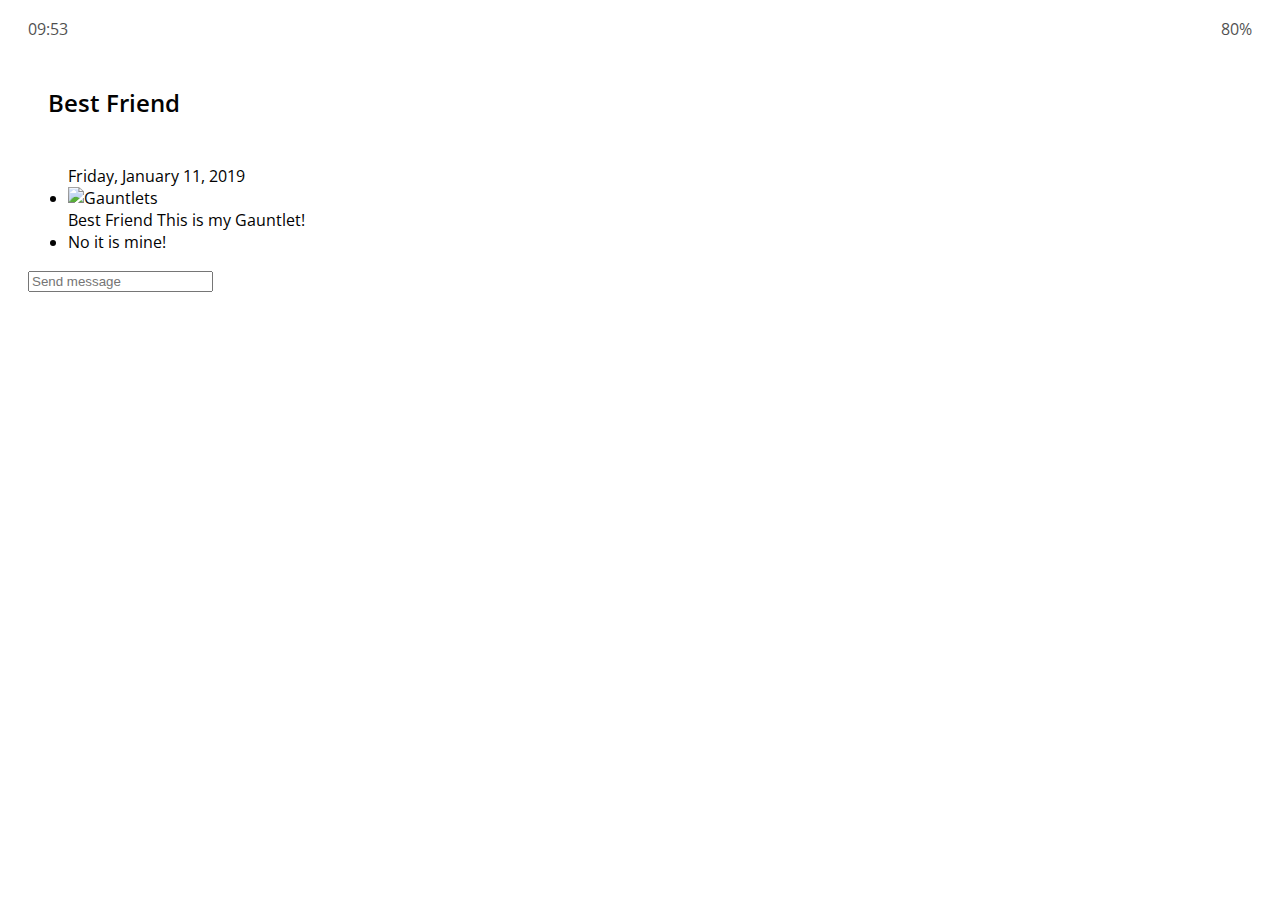
==== chat.html @ 52c52224 "Nav-bar CSS" ====
<!DOCTYPE html>
<html lang="en">
  <head>
    <meta charset="UTF-8" />
    <meta name="viewport" content="width=device-width, initial-scale=1.0" />
    <meta http-equiv="X-UA-Compatible" content="ie=edge" />
    <link
      rel="stylesheet"
      href="https://use.fontawesome.com/releases/v5.8.1/css/all.css"
      integrity="sha384-50oBUHEmvpQ+1lW4y57PTFmhCaXp0ML5d60M1M7uH2+nqUivzIebhndOJK28anvf"
      crossorigin="anonymous"
    />
    <link rel="stylesheet" href="css/styles.css" />
    <title>Chat | Kakao Clone</title>
  </head>
  <body>
    <div class="status-bar">
      <div class="status-bar__column">
        <span class="status-bar__clock">09:53</span>
      </div>
      <div class="status-bar__column">
        <i class="far fa-clock"></i>
        <i class="fas fa-volume-mute"></i>
        <i class="fas fa-wifi"></i>
        <span class="status-bar__battery-level">80%</span>
        <i class="fas fa-battery-three-quarters"></i>
      </div>
    </div>
    <header class="header">
      <div class="header__header-column">
        <a href="index.html" class="header__back-btn">
          <i class="fas fa-arrow-left"></i>
        </a>
        <h1 class="header__title">Best Friend</h1>
      </div>
      <div class="heaer__header-column">
        <spna class="header__icon">
          <i class="fas fa-search"></i>
        </spna>
        <span class="header__icon">
          <a href="settings.html">
            <i class="fas fa-bars"></i>
          </a>
        </span>
      </div>
    </header>
    <main class="chat">
      <ul class="chat__messages">
        <span class="chat__timestamp">Friday, January 11, 2019</span>
        <li class="incoming-message message">
          <img
            src="https://i.pinimg.com/564x/98/51/32/98513201069a6214335e6a42171d02f0.jpg"
            alt="Gauntlets"
            class="g-avatar message__avatar"
          />
          <div class="message__content">
            <span class="message__author">Best Friend</span>
            <span class="message__buble">
              This is my Gauntlet!
            </span>
          </div>
          <span class="message__timestamp"></span>
        </li>
        <li class="incoming-message message">
          <span class="message__timestamp"></span>
          <div class="message__content">
            <span class="message__buble">
              No it is mine!
            </span>
          </div>
        </li>
      </ul>
    </main>
    <div class="chat__write">
      <div class="chat__write-column">
        <i class="far fa-plus-square"></i>
      </div>
      <div class="chat__write-column">
        <input
          type="text"
          placeholder="Send message"
          class="chat__write-input"
        />
      </div>
      <div class="chat__write-column">
        <span class="chat__write-icon">
          <i class="far fa-smile-wink"></i>
        </span>
        <span class="chat__write-icon">
          <i class="fas fa-microphone"></i>
        </span>
      </div>
    </div>
  </body>
</html>
---- css/styles.css ----
@import url("https://fonts.googleapis.com/css?family=Open+Sans:400,600");
@import "reset.css";
@import "status-bar.css";
@import "header.css";
@import "nav-bar.css";

* {
  box-sizing: border-box;
}

body {
  background-color: white;
  padding: 10px 20px;
  color: #020202;
  font-family: "Open Sans", sans-serif, -apple-system, BlinkMacSystemFont,
    "Segoe UI", Roboto, Oxygen, Ubuntu, Cantarell, "Helvetica Neue";
}

a {
  color: inherit;
}
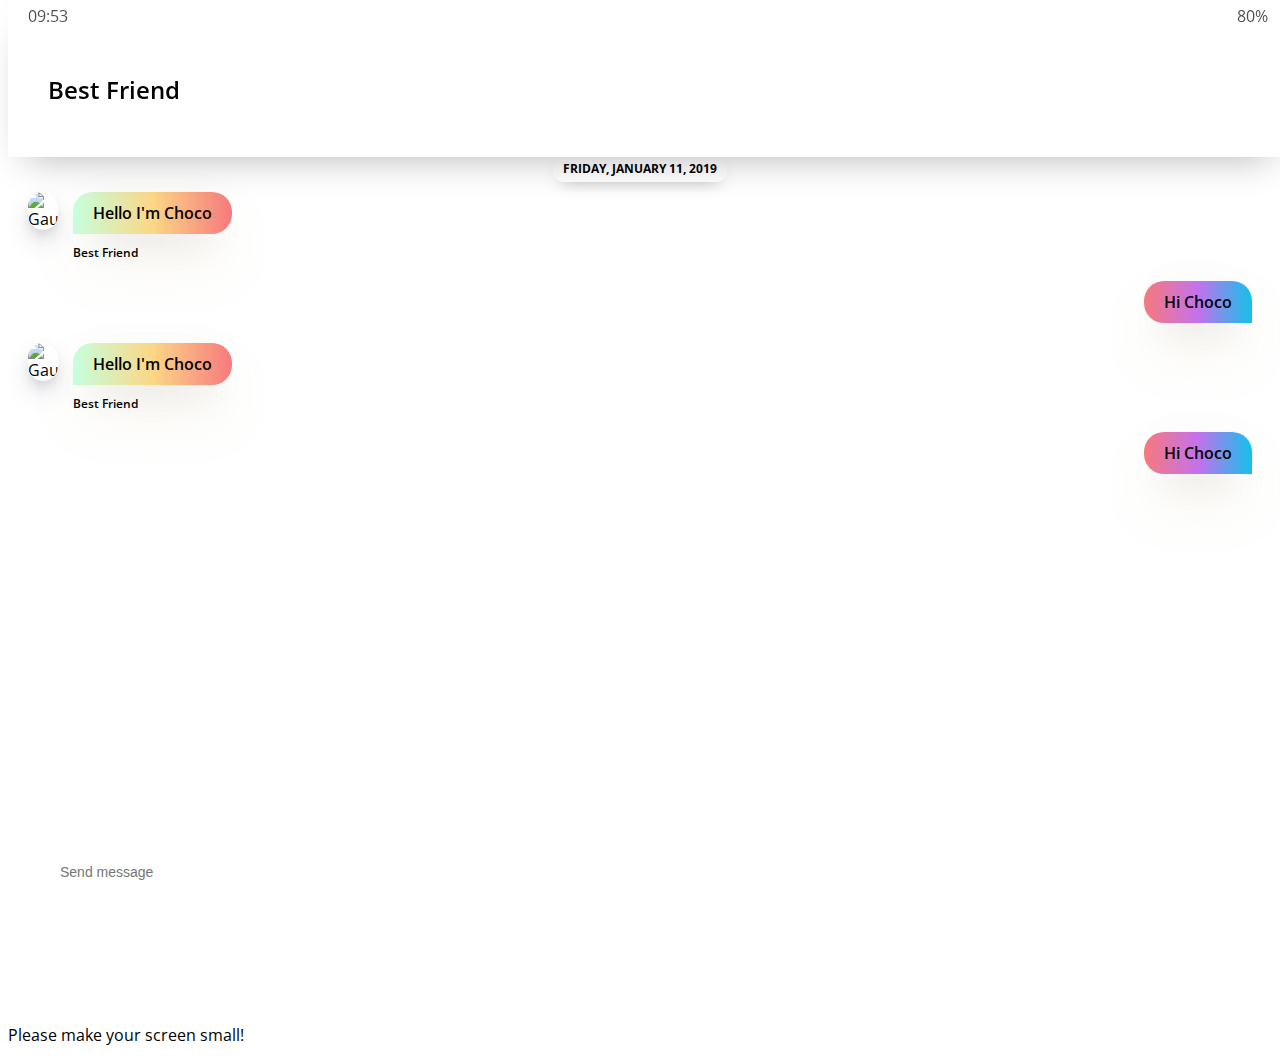
==== commit d32f9d0e: "Fade Animations" ====
--- a/chat.html
+++ b/chat.html
@@ -13,76 +13,95 @@
     <link rel="stylesheet" href="css/styles.css" />
     <title>Chat | Kakao Clone</title>
   </head>
-  <body>
-    <div class="status-bar">
-      <div class="status-bar__column">
-        <span class="status-bar__clock">09:53</span>
+  <body class="chats-body">
+    <div class="header-wrapper">
+      <div class="status-bar">
+        <div class="status-bar__column">
+          <span class="status-bar__clock">09:53</span>
+        </div>
+        <div class="status-bar__column">
+          <i class="far fa-clock"></i>
+          <i class="fas fa-volume-mute"></i>
+          <i class="fas fa-wifi"></i>
+          <span class="status-bar__battery-level">80%</span>
+          <i class="fas fa-battery-three-quarters"></i>
+        </div>
       </div>
-      <div class="status-bar__column">
-        <i class="far fa-clock"></i>
-        <i class="fas fa-volume-mute"></i>
-        <i class="fas fa-wifi"></i>
-        <span class="status-bar__battery-level">80%</span>
-        <i class="fas fa-battery-three-quarters"></i>
-      </div>
+      <header class="header">
+        <div class="header__header-column">
+          <a href="index.html" class="header__back-btn">
+            <i class="fas fa-arrow-left"></i>
+          </a>
+          <h1 class="header__title">Best Friend</h1>
+        </div>
+        <div class="heaer__header-column">
+          <spna class="header__icon">
+            <i class="fas fa-search"></i>
+          </spna>
+          <span class="header__icon">
+            <a href="settings.html">
+              <i class="fas fa-bars"></i>
+            </a>
+          </span>
+        </div>
+      </header>
     </div>
-    <header class="header">
-      <div class="header__header-column">
-        <a href="index.html" class="header__back-btn">
-          <i class="fas fa-arrow-left"></i>
-        </a>
-        <h1 class="header__title">Best Friend</h1>
-      </div>
-      <div class="heaer__header-column">
-        <spna class="header__icon">
-          <i class="fas fa-search"></i>
-        </spna>
-        <span class="header__icon">
-          <a href="settings.html">
-            <i class="fas fa-bars"></i>
-          </a>
-        </span>
-      </div>
-    </header>
-    <main class="chat">
+    <main class="chat-screen">
       <ul class="chat__messages">
         <span class="chat__timestamp">Friday, January 11, 2019</span>
         <li class="incoming-message message">
           <img
-            src="https://i.pinimg.com/564x/98/51/32/98513201069a6214335e6a42171d02f0.jpg"
+            src="images/avatar.jpg"
             alt="Gauntlets"
-            class="g-avatar message__avatar"
+            class="m-avatar message__avatar"
           />
           <div class="message__content">
+            <span class="message__bubble">
+              Hello I'm Choco
+            </span>
             <span class="message__author">Best Friend</span>
-            <span class="message__buble">
-              This is my Gauntlet!
+          </div>
+        </li>
+        <li class="sent-message message">
+          <div class="message__content">
+            <span class="message__bubble">
+              Hi Choco
             </span>
           </div>
-          <span class="message__timestamp"></span>
         </li>
         <li class="incoming-message message">
-          <span class="message__timestamp"></span>
+          <img
+            src="images/avatar.jpg"
+            alt="Gauntlets"
+            class="m-avatar message__avatar"
+          />
           <div class="message__content">
-            <span class="message__buble">
-              No it is mine!
+            <span class="message__bubble">
+              Hello I'm Choco
+            </span>
+            <span class="message__author">Best Friend</span>
+          </div>
+        </li>
+        <li class="sent-message message">
+          <div class="message__content">
+            <span class="message__bubble">
+              Hi Choco
             </span>
           </div>
         </li>
       </ul>
     </main>
-    <div class="chat__write">
-      <div class="chat__write-column">
+    <div class="chat__write--container">
+      <input
+        type="text"
+        class="chat__write"
+        placeholder="Send message"
+        class="chat__write-input"
+      />
+      <div class="chat__icon-left chat__icon">
         <i class="far fa-plus-square"></i>
       </div>
-      <div class="chat__write-column">
-        <input
-          type="text"
-          placeholder="Send message"
-          class="chat__write-input"
-        />
-      </div>
-      <div class="chat__write-column">
+      <div class="chat__icon-right chat__icon">
         <span class="chat__write-icon">
           <i class="far fa-smile-wink"></i>
         </span>
@@ -91,5 +110,8 @@
         </span>
       </div>
     </div>
+    <div class="bigScreen">
+      <span class="bigScreen__text">Please make your screen small!</span>
+    </div>
   </body>
 </html>
--- a/css/styles.css
+++ b/css/styles.css
@@ -1,8 +1,14 @@
-@import url("https://fonts.googleapis.com/css?family=Open+Sans:400,600");
+@import url("https://fonts.googleapis.com/css?family=Open+Sans:400,600,700");
 @import "reset.css";
 @import "status-bar.css";
 @import "header.css";
 @import "nav-bar.css";
+@import "friend.css";
+@import "friends.css";
+@import "find.css";
+@import "more.css";
+@import "settings.css";
+@import "chat.css";
 
 * {
   box-sizing: border-box;
@@ -19,3 +25,18 @@
 a {
   color: inherit;
 }
+
+@keyframes fadeIn {
+  from {
+    opacity: 0;
+    transform: translateY(50px);
+  }
+  to {
+    opacity: 1;
+    transform: none;
+  }
+}
+
+main {
+  animation: fadeIn 0.5s ease-in-out;
+}
